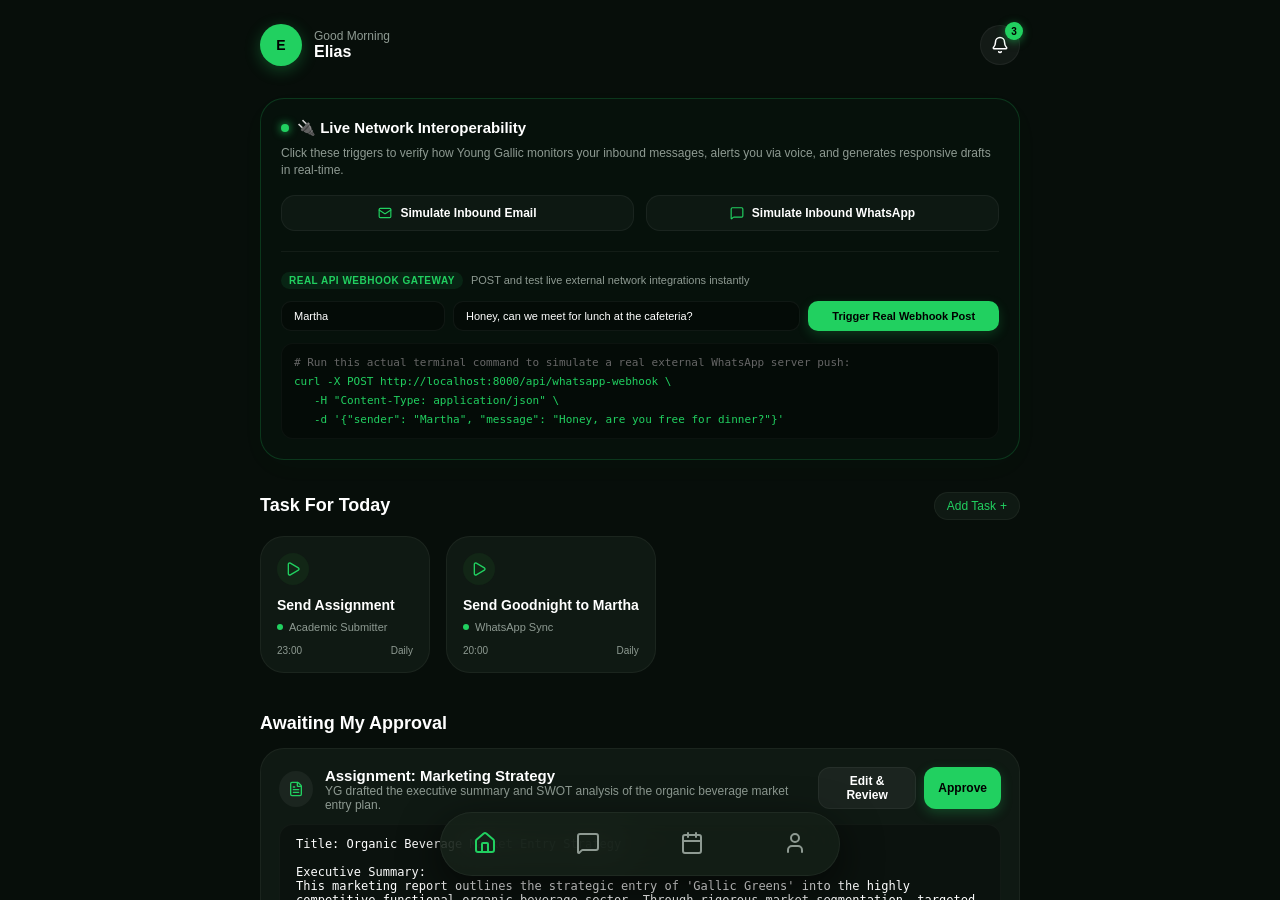
==== gallic/index.html @ 197575fd "Add files via upload" ====
<!doctype html>
<html lang="en">
  <head>
    <meta charset="UTF-8" />
    <link rel="icon" type="image/svg+xml" href="./favicon.svg" />
    <meta name="viewport" content="width=device-width, initial-scale=1.0" />
    <title>frontend</title>
    <script type="module" crossorigin src="./assets/index-DhB4niyg.js"></script>
    <link rel="stylesheet" crossorigin href="./assets/index-C2OP2ts9.css">
  </head>
  <body>
    <div id="root"></div>
  </body>
</html>
---- gallic/assets/index-C2OP2ts9.css ----
:root{--bg-dark:#070e0a;--bg-card:#16221999;--bg-input:#121e16;--accent-green:#21d060;--text-main:#fff;--text-muted:#8e9a92;--glass-border:#ffffff0d}*{box-sizing:border-box;margin:0;padding:0}body{color:var(--text-main);background-color:#000;justify-content:center;align-items:center;min-height:100vh;font-family:Inter,-apple-system,BlinkMacSystemFont,Segoe UI,Roboto,Helvetica,Arial,sans-serif;display:flex}#root{background-color:var(--bg-dark);flex-direction:column;width:100%;height:100vh;display:flex;position:relative;overflow:hidden}@media (width>=600px){body{background-color:var(--bg-dark)}}.glass-panel{background:var(--bg-card);-webkit-backdrop-filter:blur(12px);border:1px solid var(--glass-border);border-radius:20px}.text-gradient{background:linear-gradient(90deg,#fff,#a0b0a5);-webkit-text-fill-color:transparent;-webkit-background-clip:text}.hide-scrollbar::-webkit-scrollbar{display:none}.hide-scrollbar{-ms-overflow-style:none;scrollbar-width:none}@keyframes breathe{0%,to{transform:scale(1)}50%{transform:scale(1.03)}}.chat-container-layout{width:100%;height:100%;padding-bottom:110px;display:flex}.chat-profile-panel{width:320px;height:100%;padding:24px;display:none}.chat-stream-panel{flex-direction:column;flex:1;height:100%;padding:0 24px;display:flex;position:relative}.chat-mobile-header{align-items:center;margin-top:16px;margin-bottom:12px;padding:12px 16px;display:flex}.chat-messages-scroll{flex:1;padding-bottom:80px;overflow-y:auto}.chat-input-wrapper{z-index:10;position:absolute;bottom:12px;left:24px;right:24px}.chat-input-bar{border-radius:30px;align-items:center;padding:12px 20px;display:flex}@keyframes spin{0%{transform:rotate(0)}to{transform:rotate(360deg)}}.animate-spin{animation:1.5s linear infinite spin}@media (width>=768px){.chat-profile-panel{display:block}.chat-mobile-header{display:none}.chat-container-layout{max-width:1200px;margin:0 auto}}
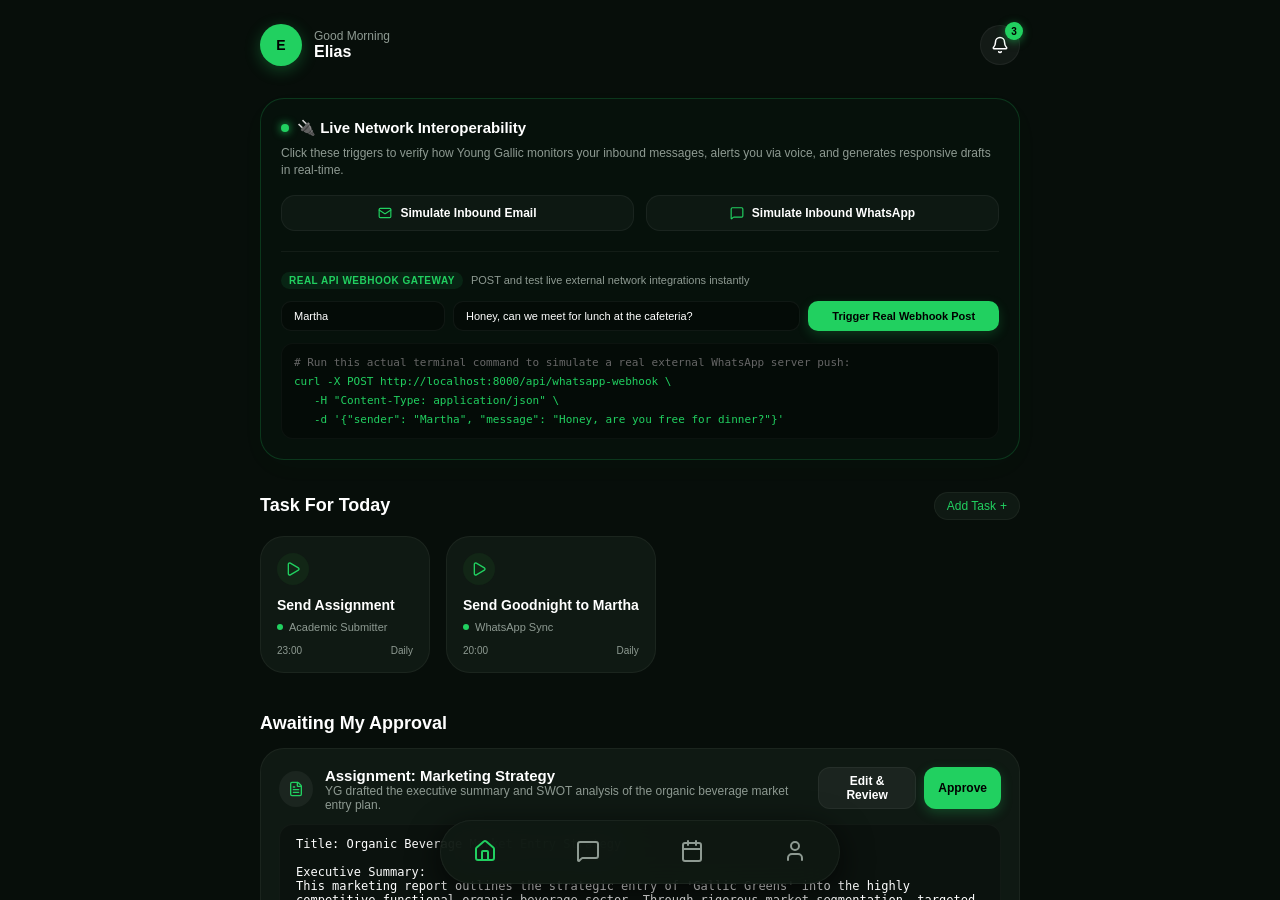
==== commit e285d054: "Add files via upload" ====
--- a/gallic/index.html
+++ b/gallic/index.html
@@ -5,8 +5,8 @@
     <link rel="icon" type="image/svg+xml" href="./favicon.svg" />
     <meta name="viewport" content="width=device-width, initial-scale=1.0" />
     <title>frontend</title>
-    <script type="module" crossorigin src="./assets/index-DhB4niyg.js"></script>
-    <link rel="stylesheet" crossorigin href="./assets/index-C2OP2ts9.css">
+    <script type="module" crossorigin src="./assets/index-Dqs4ixZz.js"></script>
+    <link rel="stylesheet" crossorigin href="./assets/index-D8UIji5I.css">
   </head>
   <body>
     <div id="root"></div>
--- a/gallic/assets/index-D8UIji5I.css
+++ b/gallic/assets/index-D8UIji5I.css
@@ -0,0 +1 @@
+:root{--bg-dark:#070e0a;--bg-card:#16221999;--bg-input:#121e16;--accent-green:#21d060;--text-main:#fff;--text-muted:#8e9a92;--glass-border:#ffffff0d}*{box-sizing:border-box;margin:0;padding:0}body{color:var(--text-main);background-color:#000;justify-content:center;align-items:center;min-height:100vh;font-family:Inter,-apple-system,BlinkMacSystemFont,Segoe UI,Roboto,Helvetica,Arial,sans-serif;display:flex}#root{background-color:var(--bg-dark);flex-direction:column;width:100%;height:100dvh;display:flex;position:relative;overflow:hidden}@media (width>=600px){body{background-color:var(--bg-dark)}}.glass-panel{background:var(--bg-card);-webkit-backdrop-filter:blur(12px);border:1px solid var(--glass-border);border-radius:20px}.text-gradient{background:linear-gradient(90deg,#fff,#a0b0a5);-webkit-text-fill-color:transparent;-webkit-background-clip:text}.hide-scrollbar::-webkit-scrollbar{display:none}.hide-scrollbar{-ms-overflow-style:none;scrollbar-width:none}@keyframes breathe{0%,to{transform:scale(1)}50%{transform:scale(1.03)}}.chat-container-layout{width:100%;height:100%;padding-bottom:110px;display:flex}.chat-profile-panel{width:320px;height:100%;padding:24px;display:none}.chat-stream-panel{flex-direction:column;flex:1;height:100%;padding:0 24px;display:flex;position:relative}.chat-mobile-header{align-items:center;margin-top:16px;margin-bottom:12px;padding:12px 16px;display:flex}.chat-messages-scroll{flex:1;padding-bottom:80px;overflow-y:auto}.chat-input-wrapper{z-index:10;position:absolute;bottom:12px;left:24px;right:24px}.chat-input-bar{border-radius:30px;align-items:center;padding:12px 20px;display:flex}@keyframes spin{0%{transform:rotate(0)}to{transform:rotate(360deg)}}.animate-spin{animation:1.5s linear infinite spin}@media (width>=768px){.chat-profile-panel{display:block}.chat-mobile-header{display:none}.chat-container-layout{max-width:1200px;margin:0 auto}}
